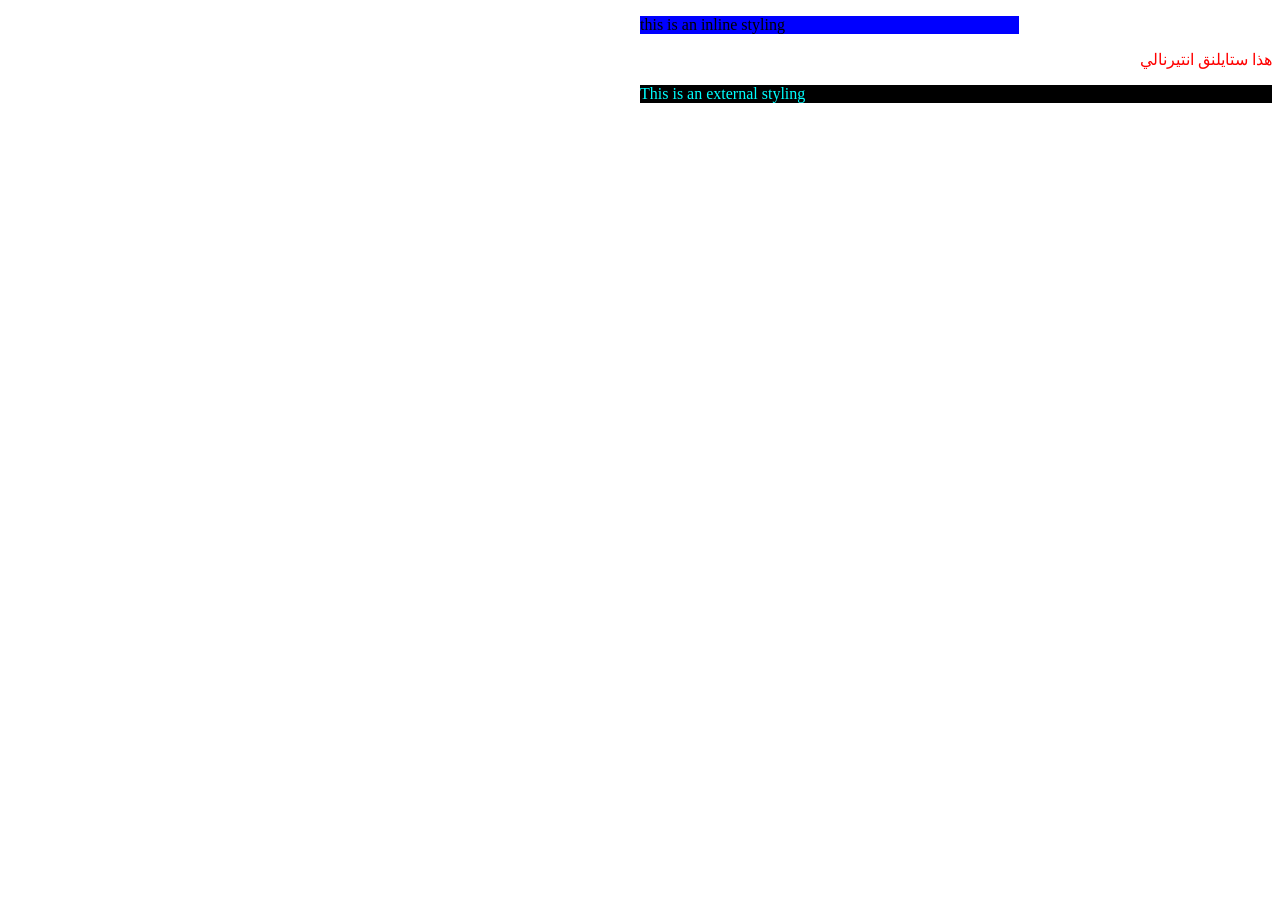
==== Module-1/index.html @ fa997d65 "Here is the Module-1 Solution" ====
<!DOCTYPE html>
<html lang="en">
<head>
    <meta charset="UTF-8">
    <meta name="viewport" content="width=device-width, initial-scale=1.0">
    <title>Document</title>
    <link  rel="stylesheet" href="style.css">
    <style>
        .class{
            width:60%;
        }
        #p2{
            color: red;
            font-family: "Amiri", serif;
            direction: rtl;
            font-size: medium;
        }

    </style>
</head>
<body>
    <div style="width:50%; display: block; width: 50%; margin-left: auto; msargin-right: auto;">
    <div class="container" style="background: blue; width: 60%;"><p id="p1">this is an inline styling</p></div>
    <div class="container"><p id="p2">هذا ستايلنق انتيرنالي</p></div>
    <div class="container"><p id="p3">This is an external styling</p></div>
    </div>
</body>
</html>
---- Module-1/style.css ----
#p3{
    color: aqua;
    background: black;
}
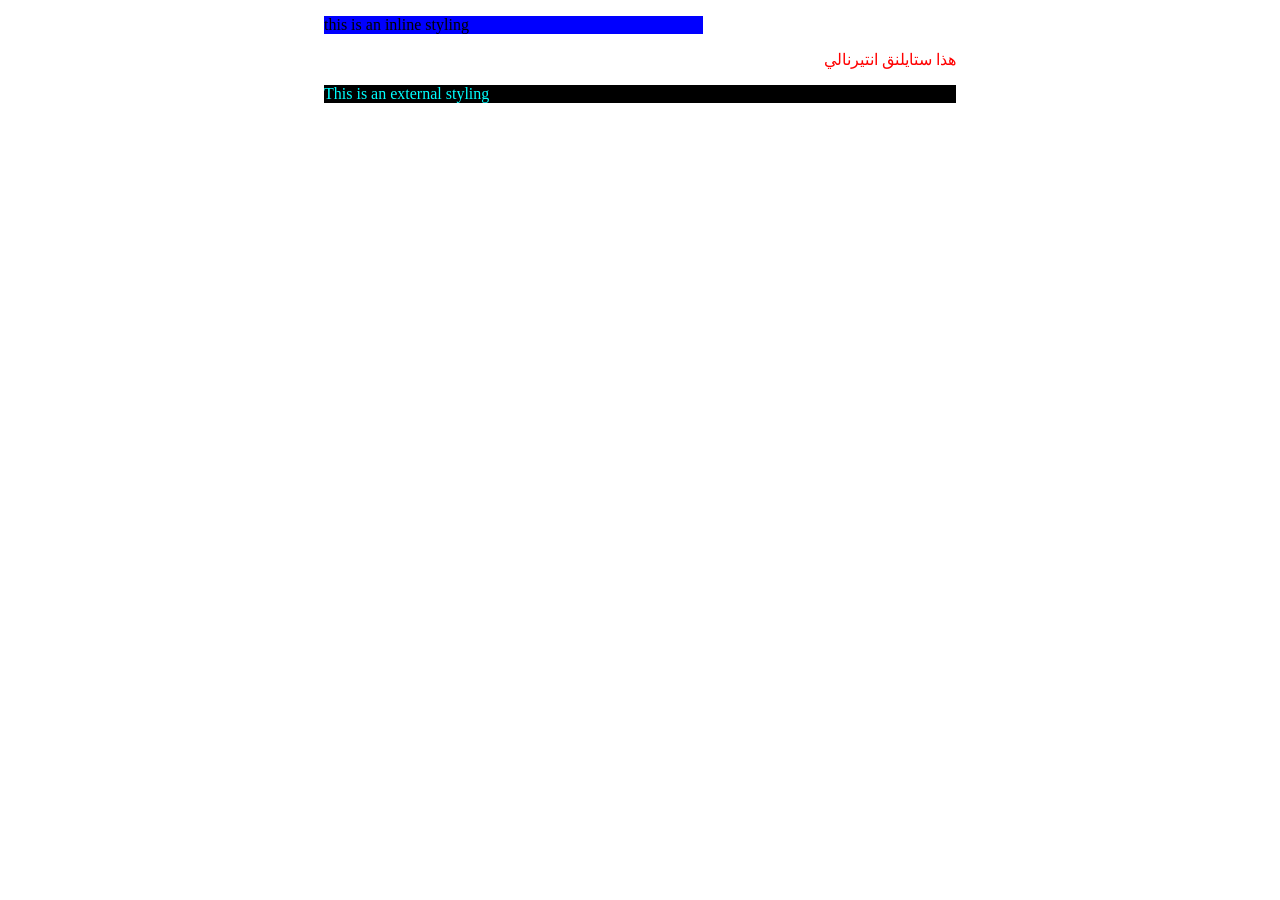
==== commit cc82d146: "some updates on Module-1 Task" ====
--- a/Module-1/index.html
+++ b/Module-1/index.html
@@ -3,7 +3,7 @@
 <head>
     <meta charset="UTF-8">
     <meta name="viewport" content="width=device-width, initial-scale=1.0">
-    <title>Document</title>
+    <title>Module-1</title>
     <link  rel="stylesheet" href="style.css">
     <style>
         .class{
@@ -19,7 +19,7 @@
     </style>
 </head>
 <body>
-    <div style="width:50%; display: block; width: 50%; margin-left: auto; msargin-right: auto;">
+    <div style="width:50%; display: block; width: 50%; margin-left: auto; margin-right: auto;">
     <div class="container" style="background: blue; width: 60%;"><p id="p1">this is an inline styling</p></div>
     <div class="container"><p id="p2">هذا ستايلنق انتيرنالي</p></div>
     <div class="container"><p id="p3">This is an external styling</p></div>
